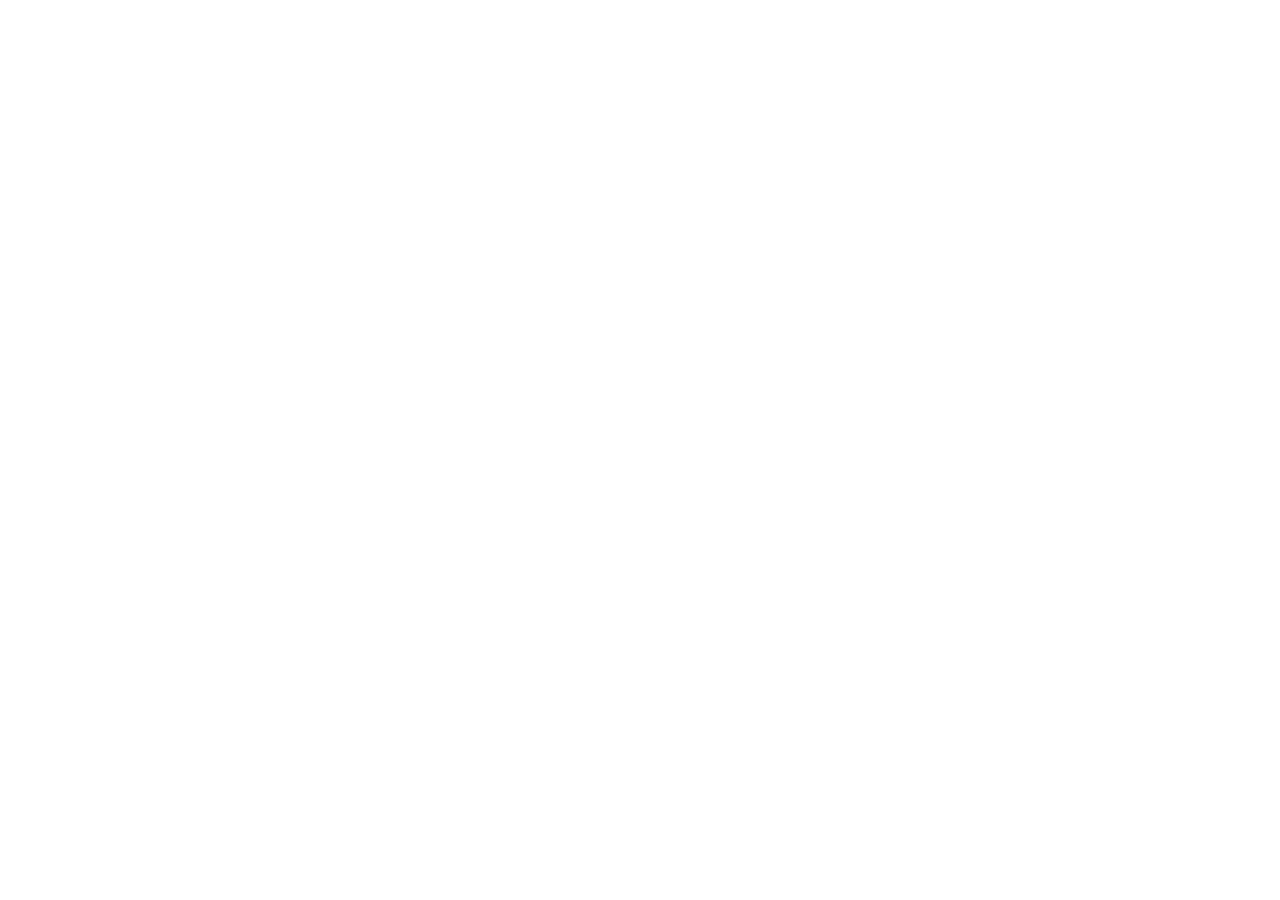
==== index.html @ 8609a649 "Commit II" ====
<!DOCTYPE html>
<html xmlns="http://www.w3.org/1999/xhtml" lang="en" xml:lang="en"><head>

<meta charset="utf-8">
<meta name="generator" content="quarto-1.8.23">

<meta name="viewport" content="width=device-width, initial-scale=1.0, user-scalable=yes">


<title>index</title>
<style>
code{white-space: pre-wrap;}
span.smallcaps{font-variant: small-caps;}
div.columns{display: flex; gap: min(4vw, 1.5em);}
div.column{flex: auto; overflow-x: auto;}
div.hanging-indent{margin-left: 1.5em; text-indent: -1.5em;}
ul.task-list{list-style: none;}
ul.task-list li input[type="checkbox"] {
  width: 0.8em;
  margin: 0 0.8em 0.2em -1em; /* quarto-specific, see https://github.com/quarto-dev/quarto-cli/issues/4556 */ 
  vertical-align: middle;
}
</style>


<script src="index_files/libs/clipboard/clipboard.min.js"></script>
<script src="index_files/libs/quarto-html/quarto.js" type="module"></script>
<script src="index_files/libs/quarto-html/tabsets/tabsets.js" type="module"></script>
<script src="index_files/libs/quarto-html/axe/axe-check.js" type="module"></script>
<script src="index_files/libs/quarto-html/popper.min.js"></script>
<script src="index_files/libs/quarto-html/tippy.umd.min.js"></script>
<script src="index_files/libs/quarto-html/anchor.min.js"></script>
<link href="index_files/libs/quarto-html/tippy.css" rel="stylesheet">
<link href="index_files/libs/quarto-html/quarto-syntax-highlighting-1fe81d0376b2c50856e68e651e390326.css" rel="stylesheet" id="quarto-text-highlighting-styles">
<script src="index_files/libs/bootstrap/bootstrap.min.js"></script>
<link href="index_files/libs/bootstrap/bootstrap-icons.css" rel="stylesheet">
<link href="index_files/libs/bootstrap/bootstrap-d6a003b94517c951b2d65075d42fb01b.min.css" rel="stylesheet" append-hash="true" id="quarto-bootstrap" data-mode="light">


</head>

<body class="fullcontent quarto-light">

<div id="quarto-content" class="page-columns page-rows-contents page-layout-article">

<main class="content" id="quarto-document-content">






</main>
<!-- /main column -->
<script id="quarto-html-after-body" type="application/javascript">
  window.document.addEventListener("DOMContentLoaded", function (event) {
    const icon = "";
    const anchorJS = new window.AnchorJS();
    anchorJS.options = {
      placement: 'right',
      icon: icon
    };
    anchorJS.add('.anchored');
    const isCodeAnnotation = (el) => {
      for (const clz of el.classList) {
        if (clz.startsWith('code-annotation-')) {                     
          return true;
        }
      }
      return false;
    }
    const onCopySuccess = function(e) {
      // button target
      const button = e.trigger;
      // don't keep focus
      button.blur();
      // flash "checked"
      button.classList.add('code-copy-button-checked');
      var currentTitle = button.getAttribute("title");
      button.setAttribute("title", "Copied!");
      let tooltip;
      if (window.bootstrap) {
        button.setAttribute("data-bs-toggle", "tooltip");
        button.setAttribute("data-bs-placement", "left");
        button.setAttribute("data-bs-title", "Copied!");
        tooltip = new bootstrap.Tooltip(button, 
          { trigger: "manual", 
            customClass: "code-copy-button-tooltip",
            offset: [0, -8]});
        tooltip.show();    
      }
      setTimeout(function() {
        if (tooltip) {
          tooltip.hide();
          button.removeAttribute("data-bs-title");
          button.removeAttribute("data-bs-toggle");
          button.removeAttribute("data-bs-placement");
        }
        button.setAttribute("title", currentTitle);
        button.classList.remove('code-copy-button-checked');
      }, 1000);
      // clear code selection
      e.clearSelection();
    }
    const getTextToCopy = function(trigger) {
      const outerScaffold = trigger.parentElement.cloneNode(true);
      const codeEl = outerScaffold.querySelector('code');
      for (const childEl of codeEl.children) {
        if (isCodeAnnotation(childEl)) {
          childEl.remove();
        }
      }
      return codeEl.innerText;
    }
    const clipboard = new window.ClipboardJS('.code-copy-button:not([data-in-quarto-modal])', {
      text: getTextToCopy
    });
    clipboard.on('success', onCopySuccess);
    if (window.document.getElementById('quarto-embedded-source-code-modal')) {
      const clipboardModal = new window.ClipboardJS('.code-copy-button[data-in-quarto-modal]', {
        text: getTextToCopy,
        container: window.document.getElementById('quarto-embedded-source-code-modal')
      });
      clipboardModal.on('success', onCopySuccess);
    }
      var localhostRegex = new RegExp(/^(?:http|https):\/\/localhost\:?[0-9]*\//);
      var mailtoRegex = new RegExp(/^mailto:/);
        var filterRegex = new RegExp('/' + window.location.host + '/');
      var isInternal = (href) => {
          return filterRegex.test(href) || localhostRegex.test(href) || mailtoRegex.test(href);
      }
      // Inspect non-navigation links and adorn them if external
     var links = window.document.querySelectorAll('a[href]:not(.nav-link):not(.navbar-brand):not(.toc-action):not(.sidebar-link):not(.sidebar-item-toggle):not(.pagination-link):not(.no-external):not([aria-hidden]):not(.dropdown-item):not(.quarto-navigation-tool):not(.about-link)');
      for (var i=0; i<links.length; i++) {
        const link = links[i];
        if (!isInternal(link.href)) {
          // undo the damage that might have been done by quarto-nav.js in the case of
          // links that we want to consider external
          if (link.dataset.originalHref !== undefined) {
            link.href = link.dataset.originalHref;
          }
        }
      }
    function tippyHover(el, contentFn, onTriggerFn, onUntriggerFn) {
      const config = {
        allowHTML: true,
        maxWidth: 500,
        delay: 100,
        arrow: false,
        appendTo: function(el) {
            return el.parentElement;
        },
        interactive: true,
        interactiveBorder: 10,
        theme: 'quarto',
        placement: 'bottom-start',
      };
      if (contentFn) {
        config.content = contentFn;
      }
      if (onTriggerFn) {
        config.onTrigger = onTriggerFn;
      }
      if (onUntriggerFn) {
        config.onUntrigger = onUntriggerFn;
      }
      window.tippy(el, config); 
    }
    const noterefs = window.document.querySelectorAll('a[role="doc-noteref"]');
    for (var i=0; i<noterefs.length; i++) {
      const ref = noterefs[i];
      tippyHover(ref, function() {
        // use id or data attribute instead here
        let href = ref.getAttribute('data-footnote-href') || ref.getAttribute('href');
        try { href = new URL(href).hash; } catch {}
        const id = href.replace(/^#\/?/, "");
        const note = window.document.getElementById(id);
        if (note) {
          return note.innerHTML;
        } else {
          return "";
        }
      });
    }
    const xrefs = window.document.querySelectorAll('a.quarto-xref');
    const processXRef = (id, note) => {
      // Strip column container classes
      const stripColumnClz = (el) => {
        el.classList.remove("page-full", "page-columns");
        if (el.children) {
          for (const child of el.children) {
            stripColumnClz(child);
          }
        }
      }
      stripColumnClz(note)
      if (id === null || id.startsWith('sec-')) {
        // Special case sections, only their first couple elements
        const container = document.createElement("div");
        if (note.children && note.children.length > 2) {
          container.appendChild(note.children[0].cloneNode(true));
          for (let i = 1; i < note.children.length; i++) {
            const child = note.children[i];
            if (child.tagName === "P" && child.innerText === "") {
              continue;
            } else {
              container.appendChild(child.cloneNode(true));
              break;
            }
          }
          if (window.Quarto?.typesetMath) {
            window.Quarto.typesetMath(container);
          }
          return container.innerHTML
        } else {
          if (window.Quarto?.typesetMath) {
            window.Quarto.typesetMath(note);
          }
          return note.innerHTML;
        }
      } else {
        // Remove any anchor links if they are present
        const anchorLink = note.querySelector('a.anchorjs-link');
        if (anchorLink) {
          anchorLink.remove();
        }
        if (window.Quarto?.typesetMath) {
          window.Quarto.typesetMath(note);
        }
        if (note.classList.contains("callout")) {
          return note.outerHTML;
        } else {
          return note.innerHTML;
        }
      }
    }
    for (var i=0; i<xrefs.length; i++) {
      const xref = xrefs[i];
      tippyHover(xref, undefined, function(instance) {
        instance.disable();
        let url = xref.getAttribute('href');
        let hash = undefined; 
        if (url.startsWith('#')) {
          hash = url;
        } else {
          try { hash = new URL(url).hash; } catch {}
        }
        if (hash) {
          const id = hash.replace(/^#\/?/, "");
          const note = window.document.getElementById(id);
          if (note !== null) {
            try {
              const html = processXRef(id, note.cloneNode(true));
              instance.setContent(html);
            } finally {
              instance.enable();
              instance.show();
            }
          } else {
            // See if we can fetch this
            fetch(url.split('#')[0])
            .then(res => res.text())
            .then(html => {
              const parser = new DOMParser();
              const htmlDoc = parser.parseFromString(html, "text/html");
              const note = htmlDoc.getElementById(id);
              if (note !== null) {
                const html = processXRef(id, note);
                instance.setContent(html);
              } 
            }).finally(() => {
              instance.enable();
              instance.show();
            });
          }
        } else {
          // See if we can fetch a full url (with no hash to target)
          // This is a special case and we should probably do some content thinning / targeting
          fetch(url)
          .then(res => res.text())
          .then(html => {
            const parser = new DOMParser();
            const htmlDoc = parser.parseFromString(html, "text/html");
            const note = htmlDoc.querySelector('main.content');
            if (note !== null) {
              // This should only happen for chapter cross references
              // (since there is no id in the URL)
              // remove the first header
              if (note.children.length > 0 && note.children[0].tagName === "HEADER") {
                note.children[0].remove();
              }
              const html = processXRef(null, note);
              instance.setContent(html);
            } 
          }).finally(() => {
            instance.enable();
            instance.show();
          });
        }
      }, function(instance) {
      });
    }
        let selectedAnnoteEl;
        const selectorForAnnotation = ( cell, annotation) => {
          let cellAttr = 'data-code-cell="' + cell + '"';
          let lineAttr = 'data-code-annotation="' +  annotation + '"';
          const selector = 'span[' + cellAttr + '][' + lineAttr + ']';
          return selector;
        }
        const selectCodeLines = (annoteEl) => {
          const doc = window.document;
          const targetCell = annoteEl.getAttribute("data-target-cell");
          const targetAnnotation = annoteEl.getAttribute("data-target-annotation");
          const annoteSpan = window.document.querySelector(selectorForAnnotation(targetCell, targetAnnotation));
          const lines = annoteSpan.getAttribute("data-code-lines").split(",");
          const lineIds = lines.map((line) => {
            return targetCell + "-" + line;
          })
          let top = null;
          let height = null;
          let parent = null;
          if (lineIds.length > 0) {
              //compute the position of the single el (top and bottom and make a div)
              const el = window.document.getElementById(lineIds[0]);
              top = el.offsetTop;
              height = el.offsetHeight;
              parent = el.parentElement.parentElement;
            if (lineIds.length > 1) {
              const lastEl = window.document.getElementById(lineIds[lineIds.length - 1]);
              const bottom = lastEl.offsetTop + lastEl.offsetHeight;
              height = bottom - top;
            }
            if (top !== null && height !== null && parent !== null) {
              // cook up a div (if necessary) and position it 
              let div = window.document.getElementById("code-annotation-line-highlight");
              if (div === null) {
                div = window.document.createElement("div");
                div.setAttribute("id", "code-annotation-line-highlight");
                div.style.position = 'absolute';
                parent.appendChild(div);
              }
              div.style.top = top - 2 + "px";
              div.style.height = height + 4 + "px";
              div.style.left = 0;
              let gutterDiv = window.document.getElementById("code-annotation-line-highlight-gutter");
              if (gutterDiv === null) {
                gutterDiv = window.document.createElement("div");
                gutterDiv.setAttribute("id", "code-annotation-line-highlight-gutter");
                gutterDiv.style.position = 'absolute';
                const codeCell = window.document.getElementById(targetCell);
                const gutter = codeCell.querySelector('.code-annotation-gutter');
                gutter.appendChild(gutterDiv);
              }
              gutterDiv.style.top = top - 2 + "px";
              gutterDiv.style.height = height + 4 + "px";
            }
            selectedAnnoteEl = annoteEl;
          }
        };
        const unselectCodeLines = () => {
          const elementsIds = ["code-annotation-line-highlight", "code-annotation-line-highlight-gutter"];
          elementsIds.forEach((elId) => {
            const div = window.document.getElementById(elId);
            if (div) {
              div.remove();
            }
          });
          selectedAnnoteEl = undefined;
        };
          // Handle positioning of the toggle
      window.addEventListener(
        "resize",
        throttle(() => {
          elRect = undefined;
          if (selectedAnnoteEl) {
            selectCodeLines(selectedAnnoteEl);
          }
        }, 10)
      );
      function throttle(fn, ms) {
      let throttle = false;
      let timer;
        return (...args) => {
          if(!throttle) { // first call gets through
              fn.apply(this, args);
              throttle = true;
          } else { // all the others get throttled
              if(timer) clearTimeout(timer); // cancel #2
              timer = setTimeout(() => {
                fn.apply(this, args);
                timer = throttle = false;
              }, ms);
          }
        };
      }
        // Attach click handler to the DT
        const annoteDls = window.document.querySelectorAll('dt[data-target-cell]');
        for (const annoteDlNode of annoteDls) {
          annoteDlNode.addEventListener('click', (event) => {
            const clickedEl = event.target;
            if (clickedEl !== selectedAnnoteEl) {
              unselectCodeLines();
              const activeEl = window.document.querySelector('dt[data-target-cell].code-annotation-active');
              if (activeEl) {
                activeEl.classList.remove('code-annotation-active');
              }
              selectCodeLines(clickedEl);
              clickedEl.classList.add('code-annotation-active');
            } else {
              // Unselect the line
              unselectCodeLines();
              clickedEl.classList.remove('code-annotation-active');
            }
          });
        }
    const findCites = (el) => {
      const parentEl = el.parentElement;
      if (parentEl) {
        const cites = parentEl.dataset.cites;
        if (cites) {
          return {
            el,
            cites: cites.split(' ')
          };
        } else {
          return findCites(el.parentElement)
        }
      } else {
        return undefined;
      }
    };
    var bibliorefs = window.document.querySelectorAll('a[role="doc-biblioref"]');
    for (var i=0; i<bibliorefs.length; i++) {
      const ref = bibliorefs[i];
      const citeInfo = findCites(ref);
      if (citeInfo) {
        tippyHover(citeInfo.el, function() {
          var popup = window.document.createElement('div');
          citeInfo.cites.forEach(function(cite) {
            var citeDiv = window.document.createElement('div');
            citeDiv.classList.add('hanging-indent');
            citeDiv.classList.add('csl-entry');
            var biblioDiv = window.document.getElementById('ref-' + cite);
            if (biblioDiv) {
              citeDiv.innerHTML = biblioDiv.innerHTML;
            }
            popup.appendChild(citeDiv);
          });
          return popup.innerHTML;
        });
      }
    }
  });
  </script>
</div> <!-- /content -->




</body></html>
---- index_files/libs/quarto-html/tippy.css ----
.tippy-box[data-animation=fade][data-state=hidden]{opacity:0}[data-tippy-root]{max-width:calc(100vw - 10px)}.tippy-box{position:relative;background-color:#333;color:#fff;border-radius:4px;font-size:14px;line-height:1.4;white-space:normal;outline:0;transition-property:transform,visibility,opacity}.tippy-box[data-placement^=top]>.tippy-arrow{bottom:0}.tippy-box[data-placement^=top]>.tippy-arrow:before{bottom:-7px;left:0;border-width:8px 8px 0;border-top-color:initial;transform-origin:center top}.tippy-box[data-placement^=bottom]>.tippy-arrow{top:0}.tippy-box[data-placement^=bottom]>.tippy-arrow:before{top:-7px;left:0;border-width:0 8px 8px;border-bottom-color:initial;transform-origin:center bottom}.tippy-box[data-placement^=left]>.tippy-arrow{right:0}.tippy-box[data-placement^=left]>.tippy-arrow:before{border-width:8px 0 8px 8px;border-left-color:initial;right:-7px;transform-origin:center left}.tippy-box[data-placement^=right]>.tippy-arrow{left:0}.tippy-box[data-placement^=right]>.tippy-arrow:before{left:-7px;border-width:8px 8px 8px 0;border-right-color:initial;transform-origin:center right}.tippy-box[data-inertia][data-state=visible]{transition-timing-function:cubic-bezier(.54,1.5,.38,1.11)}.tippy-arrow{width:16px;height:16px;color:#333}.tippy-arrow:before{content:"";position:absolute;border-color:transparent;border-style:solid}.tippy-content{position:relative;padding:5px 9px;z-index:1}
---- index_files/libs/quarto-html/quarto-syntax-highlighting-1fe81d0376b2c50856e68e651e390326.css ----
/* quarto syntax highlight colors */
:root {
  --quarto-hl-ot-color: #003B4F;
  --quarto-hl-at-color: #657422;
  --quarto-hl-ss-color: #20794D;
  --quarto-hl-an-color: #5E5E5E;
  --quarto-hl-fu-color: #4758AB;
  --quarto-hl-st-color: #20794D;
  --quarto-hl-cf-color: #003B4F;
  --quarto-hl-op-color: #5E5E5E;
  --quarto-hl-er-color: #AD0000;
  --quarto-hl-bn-color: #AD0000;
  --quarto-hl-al-color: #AD0000;
  --quarto-hl-va-color: #111111;
  --quarto-hl-bu-color: inherit;
  --quarto-hl-ex-color: inherit;
  --quarto-hl-pp-color: #AD0000;
  --quarto-hl-in-color: #5E5E5E;
  --quarto-hl-vs-color: #20794D;
  --quarto-hl-wa-color: #5E5E5E;
  --quarto-hl-do-color: #5E5E5E;
  --quarto-hl-im-color: #00769E;
  --quarto-hl-ch-color: #20794D;
  --quarto-hl-dt-color: #AD0000;
  --quarto-hl-fl-color: #AD0000;
  --quarto-hl-co-color: #5E5E5E;
  --quarto-hl-cv-color: #5E5E5E;
  --quarto-hl-cn-color: #8f5902;
  --quarto-hl-sc-color: #5E5E5E;
  --quarto-hl-dv-color: #AD0000;
  --quarto-hl-kw-color: #003B4F;
}

/* other quarto variables */
:root {
  --quarto-font-monospace: SFMono-Regular, Menlo, Monaco, Consolas, "Liberation Mono", "Courier New", monospace;
}

/* syntax highlight based on Pandoc's rules */
pre > code.sourceCode > span {
  color: #003B4F;
}

code.sourceCode > span {
  color: #003B4F;
}

div.sourceCode,
div.sourceCode pre.sourceCode {
  color: #003B4F;
}

/* Normal */
code span {
  color: #003B4F;
}

/* Alert */
code span.al {
  color: #AD0000;
  font-style: inherit;
}

/* Annotation */
code span.an {
  color: #5E5E5E;
  font-style: inherit;
}

/* Attribute */
code span.at {
  color: #657422;
  font-style: inherit;
}

/* BaseN */
code span.bn {
  color: #AD0000;
  font-style: inherit;
}

/* BuiltIn */
code span.bu {
  font-style: inherit;
}

/* ControlFlow */
code span.cf {
  color: #003B4F;
  font-weight: bold;
  font-style: inherit;
}

/* Char */
code span.ch {
  color: #20794D;
  font-style: inherit;
}

/* Constant */
code span.cn {
  color: #8f5902;
  font-style: inherit;
}

/* Comment */
code span.co {
  color: #5E5E5E;
  font-style: inherit;
}

/* CommentVar */
code span.cv {
  color: #5E5E5E;
  font-style: italic;
}

/* Documentation */
code span.do {
  color: #5E5E5E;
  font-style: italic;
}

/* DataType */
code span.dt {
  color: #AD0000;
  font-style: inherit;
}

/* DecVal */
code span.dv {
  color: #AD0000;
  font-style: inherit;
}

/* Error */
code span.er {
  color: #AD0000;
  font-style: inherit;
}

/* Extension */
code span.ex {
  font-style: inherit;
}

/* Float */
code span.fl {
  color: #AD0000;
  font-style: inherit;
}

/* Function */
code span.fu {
  color: #4758AB;
  font-style: inherit;
}

/* Import */
code span.im {
  color: #00769E;
  font-style: inherit;
}

/* Information */
code span.in {
  color: #5E5E5E;
  font-style: inherit;
}

/* Keyword */
code span.kw {
  color: #003B4F;
  font-weight: bold;
  font-style: inherit;
}

/* Operator */
code span.op {
  color: #5E5E5E;
  font-style: inherit;
}

/* Other */
code span.ot {
  color: #003B4F;
  font-style: inherit;
}

/* Preprocessor */
code span.pp {
  color: #AD0000;
  font-style: inherit;
}

/* SpecialChar */
code span.sc {
  color: #5E5E5E;
  font-style: inherit;
}

/* SpecialString */
code span.ss {
  color: #20794D;
  font-style: inherit;
}

/* String */
code span.st {
  color: #20794D;
  font-style: inherit;
}

/* Variable */
code span.va {
  color: #111111;
  font-style: inherit;
}

/* VerbatimString */
code span.vs {
  color: #20794D;
  font-style: inherit;
}

/* Warning */
code span.wa {
  color: #5E5E5E;
  font-style: italic;
}

.prevent-inlining {
  content: "</";
}

/*# sourceMappingURL=0962dd5d778b71b9c38e7b9c80c0f202.css.map */
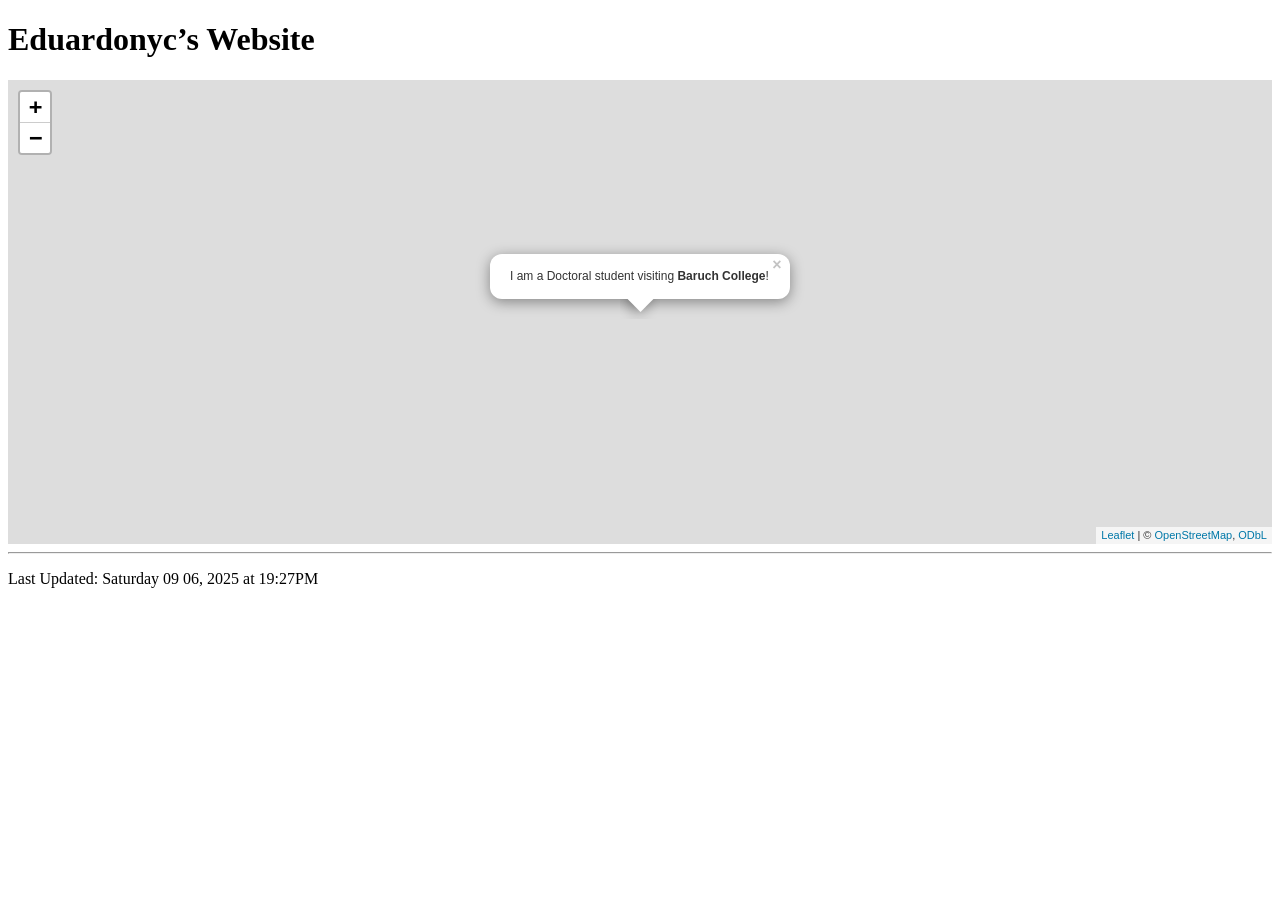
==== commit e1b98ab5: "Pushing" ====
--- a/index.html
+++ b/index.html
@@ -7,7 +7,7 @@
 <meta name="viewport" content="width=device-width, initial-scale=1.0, user-scalable=yes">
 
 
-<title>index</title>
+<title>Eduardonyc’s Website</title>
 <style>
 code{white-space: pre-wrap;}
 span.smallcaps{font-variant: small-caps;}
@@ -35,6 +35,16 @@
 <script src="index_files/libs/bootstrap/bootstrap.min.js"></script>
 <link href="index_files/libs/bootstrap/bootstrap-icons.css" rel="stylesheet">
 <link href="index_files/libs/bootstrap/bootstrap-d6a003b94517c951b2d65075d42fb01b.min.css" rel="stylesheet" append-hash="true" id="quarto-bootstrap" data-mode="light">
+<link href="index_files/libs/htmltools-fill-0.5.8.1/fill.css" rel="stylesheet">
+<script src="index_files/libs/htmlwidgets-1.6.4/htmlwidgets.js"></script>
+<script src="index_files/libs/jquery-3.6.0/jquery-3.6.0.min.js"></script>
+<link href="index_files/libs/leaflet-1.3.1/leaflet.css" rel="stylesheet">
+<script src="index_files/libs/leaflet-1.3.1/leaflet.js"></script>
+<link href="index_files/libs/leafletfix-1.0.0/leafletfix.css" rel="stylesheet">
+<script src="index_files/libs/proj4-2.6.2/proj4.min.js"></script>
+<script src="index_files/libs/Proj4Leaflet-1.0.1/proj4leaflet.js"></script>
+<link href="index_files/libs/rstudio_leaflet-1.3.1/rstudio_leaflet.css" rel="stylesheet">
+<script src="index_files/libs/leaflet-binding-2.2.2/leaflet.js"></script>
 
 
 </head>
@@ -45,10 +55,33 @@
 
 <main class="content" id="quarto-document-content">
 
-
-
-
-
+<header id="title-block-header" class="quarto-title-block default">
+<div class="quarto-title">
+<h1 class="title">Eduardonyc’s Website</h1>
+</div>
+
+
+
+<div class="quarto-title-meta">
+
+    
+  
+    
+  </div>
+  
+
+
+</header>
+
+
+<div class="cell">
+<div class="cell-output-display">
+<div class="leaflet html-widget html-fill-item" id="htmlwidget-20c25e680755e94c1441" style="width:100%;height:464px;"></div>
+<script type="application/json" data-for="htmlwidget-20c25e680755e94c1441">{"x":{"options":{"crs":{"crsClass":"L.CRS.EPSG3857","code":null,"proj4def":null,"projectedBounds":null,"options":{}}},"calls":[{"method":"addTiles","args":["https://{s}.tile.openstreetmap.org/{z}/{x}/{y}.png",null,null,{"minZoom":0,"maxZoom":18,"tileSize":256,"subdomains":"abc","errorTileUrl":"","tms":false,"noWrap":false,"zoomOffset":0,"zoomReverse":false,"opacity":1,"zIndex":1,"detectRetina":false,"attribution":"&copy; <a href=\"https://openstreetmap.org/copyright/\">OpenStreetMap<\/a>,  <a href=\"https://opendatacommons.org/licenses/odbl/\">ODbL<\/a>"}]},{"method":"addPopups","args":[40.75028,-73.98333,"I am a Doctoral student visiting <b>Baruch College<\/b>!",null,null,{"maxWidth":300,"minWidth":50,"autoPan":true,"keepInView":false,"closeButton":true,"className":""}]}],"setView":[[40.75028,-73.98333],17,[]],"limits":{"lat":[40.75028,40.75028],"lng":[-73.98333,-73.98333]}},"evals":[],"jsHooks":[]}</script>
+</div>
+</div>
+<hr>
+<p>Last Updated: Saturday 09 06, 2025 at 19:27PM</p>
 
 </main>
 <!-- /main column -->
--- a/index_files/libs/htmltools-fill-0.5.8.1/fill.css
+++ b/index_files/libs/htmltools-fill-0.5.8.1/fill.css
@@ -0,0 +1,21 @@
+@layer htmltools {
+  .html-fill-container {
+    display: flex;
+    flex-direction: column;
+    /* Prevent the container from expanding vertically or horizontally beyond its
+    parent's constraints. */
+    min-height: 0;
+    min-width: 0;
+  }
+  .html-fill-container > .html-fill-item {
+    /* Fill items can grow and shrink freely within
+    available vertical space in fillable container */
+    flex: 1 1 auto;
+    min-height: 0;
+    min-width: 0;
+  }
+  .html-fill-container > :not(.html-fill-item) {
+    /* Prevent shrinking or growing of non-fill items */
+    flex: 0 0 auto;
+  }
+}
--- a/index_files/libs/leafletfix-1.0.0/leafletfix.css
+++ b/index_files/libs/leafletfix-1.0.0/leafletfix.css
@@ -0,0 +1,36 @@
+/* Work around CSS properties introduced on img by bootstrap */
+img.leaflet-tile {
+  padding: 0;
+  margin: 0;
+  border-radius: 0;
+  border: none;
+}
+.leaflet .info {
+  padding: 6px 8px;
+  font: 14px/16px Arial, Helvetica, sans-serif;
+  background: white;
+  background: rgba(255,255,255,0.8);
+  box-shadow: 0 0 15px rgba(0,0,0,0.2);
+  border-radius: 5px;
+}
+.leaflet .legend {
+  line-height: 18px;
+  color: #555;
+}
+.leaflet .legend svg text {
+  fill: #555;
+}
+.leaflet .legend svg line {
+  stroke: #555;
+}
+.leaflet .legend i {
+  width: 18px;
+  height: 18px;
+  margin-right: 4px;
+  opacity: 0.7;
+  display: inline-block;
+  vertical-align: top;
+  /*For IE 7*/
+  zoom: 1;
+  *display: inline;
+}
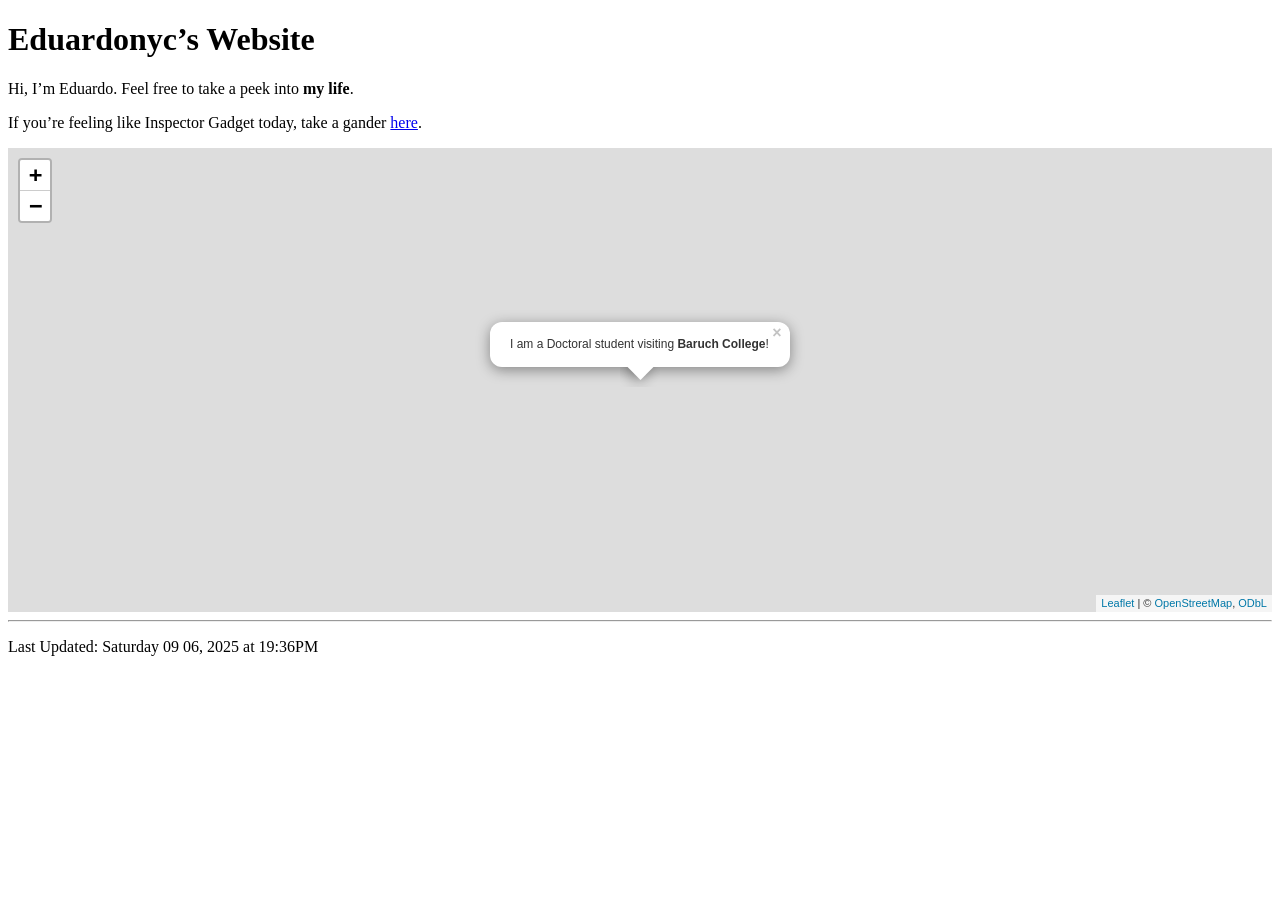
==== commit 18458051: "Committing" ====
--- a/index.html
+++ b/index.html
@@ -74,14 +74,16 @@
 </header>
 
 
+<p>Hi, I’m Eduardo. Feel free to take a peek into <strong>my life</strong>.</p>
+<p>If you’re feeling like Inspector Gadget today, take a gander <a href="https://www.eduardoalarcon.co">here</a>.</p>
 <div class="cell">
 <div class="cell-output-display">
-<div class="leaflet html-widget html-fill-item" id="htmlwidget-20c25e680755e94c1441" style="width:100%;height:464px;"></div>
-<script type="application/json" data-for="htmlwidget-20c25e680755e94c1441">{"x":{"options":{"crs":{"crsClass":"L.CRS.EPSG3857","code":null,"proj4def":null,"projectedBounds":null,"options":{}}},"calls":[{"method":"addTiles","args":["https://{s}.tile.openstreetmap.org/{z}/{x}/{y}.png",null,null,{"minZoom":0,"maxZoom":18,"tileSize":256,"subdomains":"abc","errorTileUrl":"","tms":false,"noWrap":false,"zoomOffset":0,"zoomReverse":false,"opacity":1,"zIndex":1,"detectRetina":false,"attribution":"&copy; <a href=\"https://openstreetmap.org/copyright/\">OpenStreetMap<\/a>,  <a href=\"https://opendatacommons.org/licenses/odbl/\">ODbL<\/a>"}]},{"method":"addPopups","args":[40.75028,-73.98333,"I am a Doctoral student visiting <b>Baruch College<\/b>!",null,null,{"maxWidth":300,"minWidth":50,"autoPan":true,"keepInView":false,"closeButton":true,"className":""}]}],"setView":[[40.75028,-73.98333],17,[]],"limits":{"lat":[40.75028,40.75028],"lng":[-73.98333,-73.98333]}},"evals":[],"jsHooks":[]}</script>
+<div class="leaflet html-widget html-fill-item" id="htmlwidget-ca158ed48867abb5d557" style="width:100%;height:464px;"></div>
+<script type="application/json" data-for="htmlwidget-ca158ed48867abb5d557">{"x":{"options":{"crs":{"crsClass":"L.CRS.EPSG3857","code":null,"proj4def":null,"projectedBounds":null,"options":{}}},"calls":[{"method":"addTiles","args":["https://{s}.tile.openstreetmap.org/{z}/{x}/{y}.png",null,null,{"minZoom":0,"maxZoom":18,"tileSize":256,"subdomains":"abc","errorTileUrl":"","tms":false,"noWrap":false,"zoomOffset":0,"zoomReverse":false,"opacity":1,"zIndex":1,"detectRetina":false,"attribution":"&copy; <a href=\"https://openstreetmap.org/copyright/\">OpenStreetMap<\/a>,  <a href=\"https://opendatacommons.org/licenses/odbl/\">ODbL<\/a>"}]},{"method":"addPopups","args":[40.75028,-73.98333,"I am a Doctoral student visiting <b>Baruch College<\/b>!",null,null,{"maxWidth":300,"minWidth":50,"autoPan":true,"keepInView":false,"closeButton":true,"className":""}]}],"setView":[[40.75028,-73.98333],17,[]],"limits":{"lat":[40.75028,40.75028],"lng":[-73.98333,-73.98333]}},"evals":[],"jsHooks":[]}</script>
 </div>
 </div>
 <hr>
-<p>Last Updated: Saturday 09 06, 2025 at 19:27PM</p>
+<p>Last Updated: Saturday 09 06, 2025 at 19:36PM</p>
 
 </main>
 <!-- /main column -->
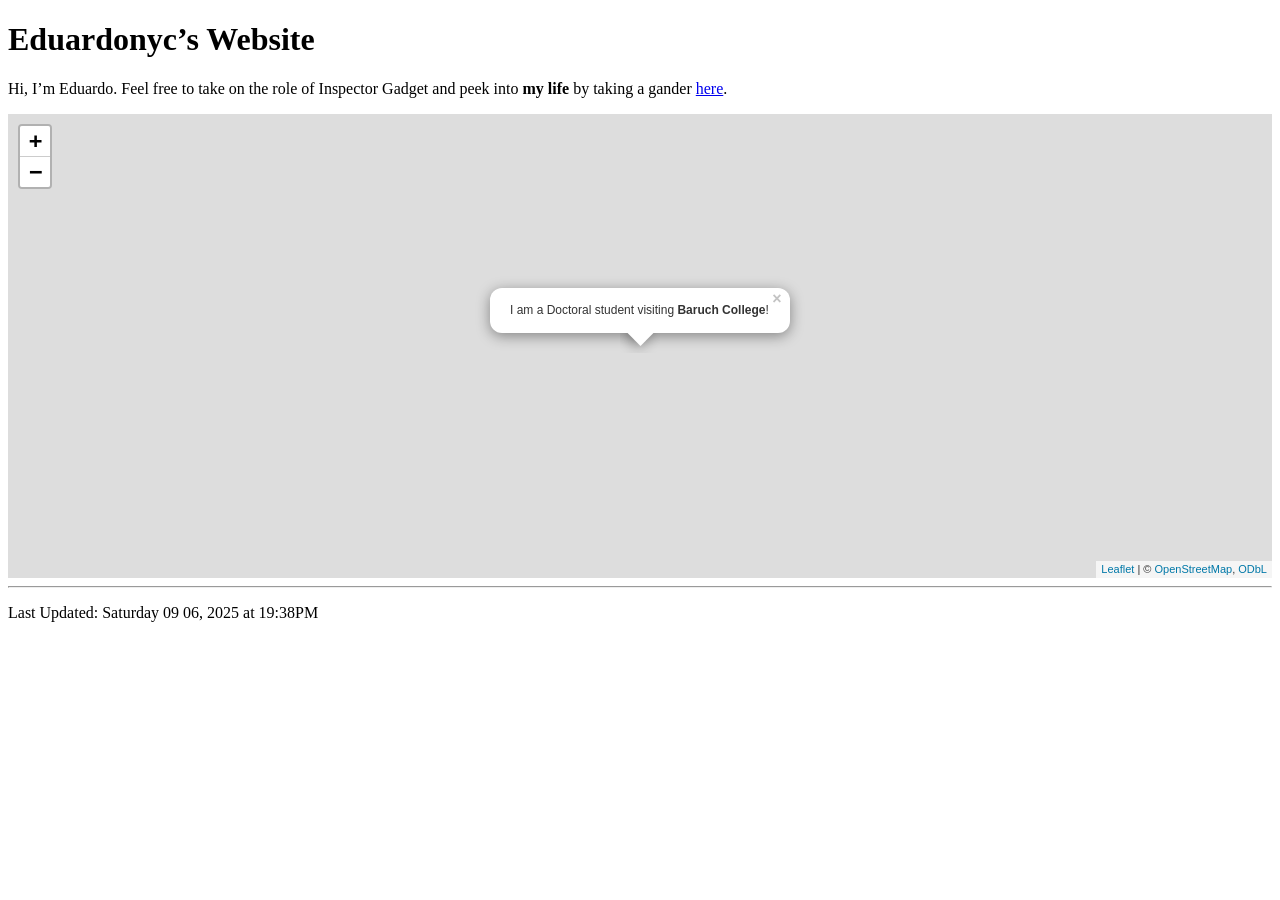
==== commit ca22be12: "Making commitments in 2025." ====
--- a/index.html
+++ b/index.html
@@ -74,16 +74,15 @@
 </header>
 
 
-<p>Hi, I’m Eduardo. Feel free to take a peek into <strong>my life</strong>.</p>
-<p>If you’re feeling like Inspector Gadget today, take a gander <a href="https://www.eduardoalarcon.co">here</a>.</p>
+<p>Hi, I’m Eduardo. Feel free to take on the role of Inspector Gadget and peek into <strong>my life</strong> by taking a gander <a href="https://www.eduardoalarcon.co">here</a>.</p>
 <div class="cell">
 <div class="cell-output-display">
-<div class="leaflet html-widget html-fill-item" id="htmlwidget-ca158ed48867abb5d557" style="width:100%;height:464px;"></div>
-<script type="application/json" data-for="htmlwidget-ca158ed48867abb5d557">{"x":{"options":{"crs":{"crsClass":"L.CRS.EPSG3857","code":null,"proj4def":null,"projectedBounds":null,"options":{}}},"calls":[{"method":"addTiles","args":["https://{s}.tile.openstreetmap.org/{z}/{x}/{y}.png",null,null,{"minZoom":0,"maxZoom":18,"tileSize":256,"subdomains":"abc","errorTileUrl":"","tms":false,"noWrap":false,"zoomOffset":0,"zoomReverse":false,"opacity":1,"zIndex":1,"detectRetina":false,"attribution":"&copy; <a href=\"https://openstreetmap.org/copyright/\">OpenStreetMap<\/a>,  <a href=\"https://opendatacommons.org/licenses/odbl/\">ODbL<\/a>"}]},{"method":"addPopups","args":[40.75028,-73.98333,"I am a Doctoral student visiting <b>Baruch College<\/b>!",null,null,{"maxWidth":300,"minWidth":50,"autoPan":true,"keepInView":false,"closeButton":true,"className":""}]}],"setView":[[40.75028,-73.98333],17,[]],"limits":{"lat":[40.75028,40.75028],"lng":[-73.98333,-73.98333]}},"evals":[],"jsHooks":[]}</script>
+<div class="leaflet html-widget html-fill-item" id="htmlwidget-6d7eb9c6a8c91b384dbb" style="width:100%;height:464px;"></div>
+<script type="application/json" data-for="htmlwidget-6d7eb9c6a8c91b384dbb">{"x":{"options":{"crs":{"crsClass":"L.CRS.EPSG3857","code":null,"proj4def":null,"projectedBounds":null,"options":{}}},"calls":[{"method":"addTiles","args":["https://{s}.tile.openstreetmap.org/{z}/{x}/{y}.png",null,null,{"minZoom":0,"maxZoom":18,"tileSize":256,"subdomains":"abc","errorTileUrl":"","tms":false,"noWrap":false,"zoomOffset":0,"zoomReverse":false,"opacity":1,"zIndex":1,"detectRetina":false,"attribution":"&copy; <a href=\"https://openstreetmap.org/copyright/\">OpenStreetMap<\/a>,  <a href=\"https://opendatacommons.org/licenses/odbl/\">ODbL<\/a>"}]},{"method":"addPopups","args":[40.75028,-73.98333,"I am a Doctoral student visiting <b>Baruch College<\/b>!",null,null,{"maxWidth":300,"minWidth":50,"autoPan":true,"keepInView":false,"closeButton":true,"className":""}]}],"setView":[[40.75028,-73.98333],17,[]],"limits":{"lat":[40.75028,40.75028],"lng":[-73.98333,-73.98333]}},"evals":[],"jsHooks":[]}</script>
 </div>
 </div>
 <hr>
-<p>Last Updated: Saturday 09 06, 2025 at 19:36PM</p>
+<p>Last Updated: Saturday 09 06, 2025 at 19:38PM</p>
 
 </main>
 <!-- /main column -->
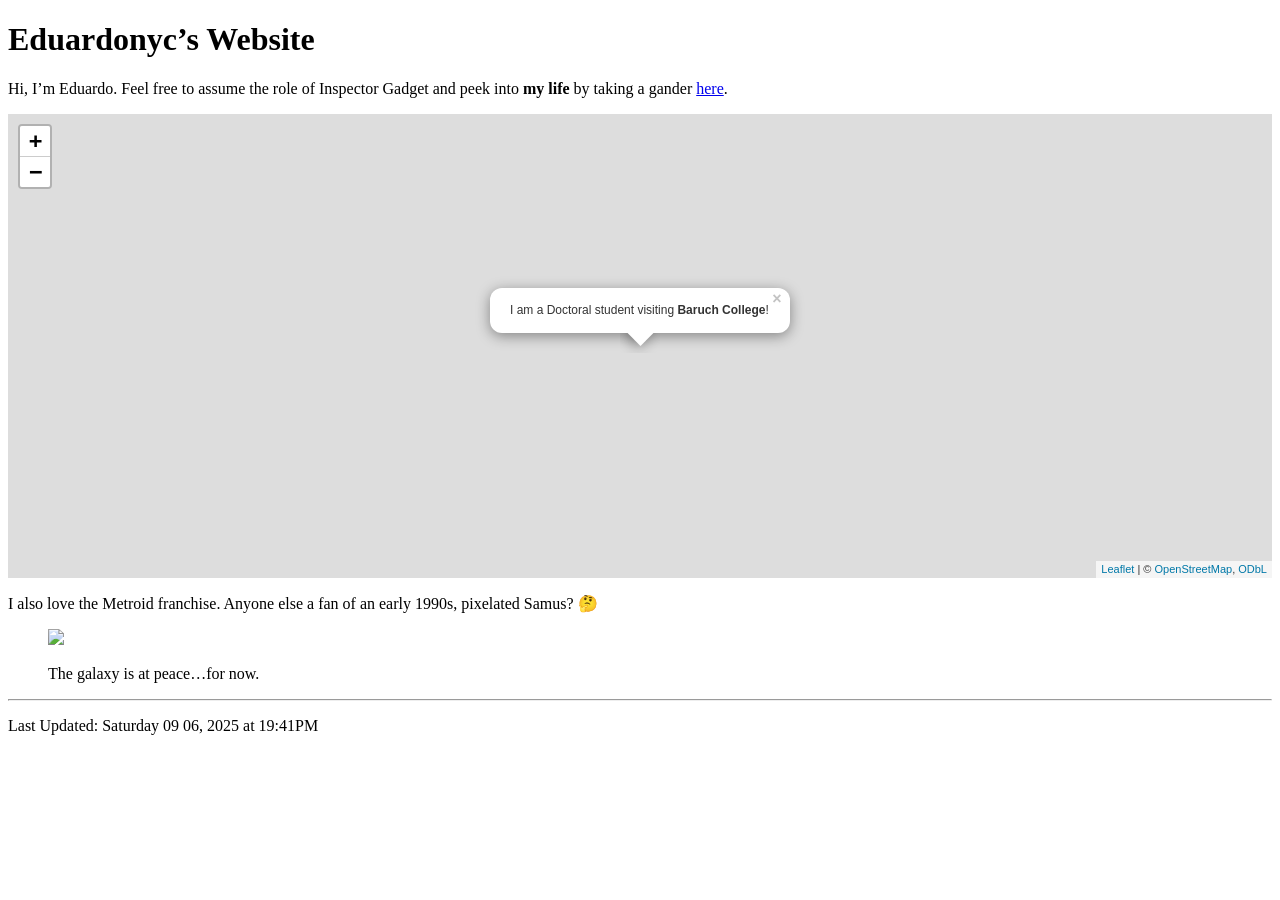
==== commit f29e2f9a: "Whoa to commitment." ====
--- a/index.html
+++ b/index.html
@@ -74,15 +74,22 @@
 </header>
 
 
-<p>Hi, I’m Eduardo. Feel free to take on the role of Inspector Gadget and peek into <strong>my life</strong> by taking a gander <a href="https://www.eduardoalarcon.co">here</a>.</p>
+<p>Hi, I’m Eduardo. Feel free to assume the role of Inspector Gadget and peek into <strong>my life</strong> by taking a gander <a href="https://www.eduardoalarcon.co">here</a>.</p>
 <div class="cell">
 <div class="cell-output-display">
-<div class="leaflet html-widget html-fill-item" id="htmlwidget-6d7eb9c6a8c91b384dbb" style="width:100%;height:464px;"></div>
-<script type="application/json" data-for="htmlwidget-6d7eb9c6a8c91b384dbb">{"x":{"options":{"crs":{"crsClass":"L.CRS.EPSG3857","code":null,"proj4def":null,"projectedBounds":null,"options":{}}},"calls":[{"method":"addTiles","args":["https://{s}.tile.openstreetmap.org/{z}/{x}/{y}.png",null,null,{"minZoom":0,"maxZoom":18,"tileSize":256,"subdomains":"abc","errorTileUrl":"","tms":false,"noWrap":false,"zoomOffset":0,"zoomReverse":false,"opacity":1,"zIndex":1,"detectRetina":false,"attribution":"&copy; <a href=\"https://openstreetmap.org/copyright/\">OpenStreetMap<\/a>,  <a href=\"https://opendatacommons.org/licenses/odbl/\">ODbL<\/a>"}]},{"method":"addPopups","args":[40.75028,-73.98333,"I am a Doctoral student visiting <b>Baruch College<\/b>!",null,null,{"maxWidth":300,"minWidth":50,"autoPan":true,"keepInView":false,"closeButton":true,"className":""}]}],"setView":[[40.75028,-73.98333],17,[]],"limits":{"lat":[40.75028,40.75028],"lng":[-73.98333,-73.98333]}},"evals":[],"jsHooks":[]}</script>
+<div class="leaflet html-widget html-fill-item" id="htmlwidget-4ee6fa932a0ace8f0498" style="width:100%;height:464px;"></div>
+<script type="application/json" data-for="htmlwidget-4ee6fa932a0ace8f0498">{"x":{"options":{"crs":{"crsClass":"L.CRS.EPSG3857","code":null,"proj4def":null,"projectedBounds":null,"options":{}}},"calls":[{"method":"addTiles","args":["https://{s}.tile.openstreetmap.org/{z}/{x}/{y}.png",null,null,{"minZoom":0,"maxZoom":18,"tileSize":256,"subdomains":"abc","errorTileUrl":"","tms":false,"noWrap":false,"zoomOffset":0,"zoomReverse":false,"opacity":1,"zIndex":1,"detectRetina":false,"attribution":"&copy; <a href=\"https://openstreetmap.org/copyright/\">OpenStreetMap<\/a>,  <a href=\"https://opendatacommons.org/licenses/odbl/\">ODbL<\/a>"}]},{"method":"addPopups","args":[40.75028,-73.98333,"I am a Doctoral student visiting <b>Baruch College<\/b>!",null,null,{"maxWidth":300,"minWidth":50,"autoPan":true,"keepInView":false,"closeButton":true,"className":""}]}],"setView":[[40.75028,-73.98333],17,[]],"limits":{"lat":[40.75028,40.75028],"lng":[-73.98333,-73.98333]}},"evals":[],"jsHooks":[]}</script>
 </div>
 </div>
+<p>I also love the Metroid franchise. Anyone else a fan of an early 1990s, pixelated Samus? 🤔</p>
+<div class="quarto-figure quarto-figure-center">
+<figure class="figure">
+<p><img src="https://1.bp.blogspot.com/-8LBE3YkM-vI/WxgCkHGNEwI/AAAAAAAADDE/Mod521rmCDU0o2cveat2l0vJOVFZAYDSwCLcBGAs/s1600/Metroid%2Bgifgifsgif%2B%2B8.gif.gif" class="img-fluid figure-img"></p>
+<figcaption>The galaxy is at peace…for now.</figcaption>
+</figure>
+</div>
 <hr>
-<p>Last Updated: Saturday 09 06, 2025 at 19:38PM</p>
+<p>Last Updated: Saturday 09 06, 2025 at 19:41PM</p>
 
 </main>
 <!-- /main column -->
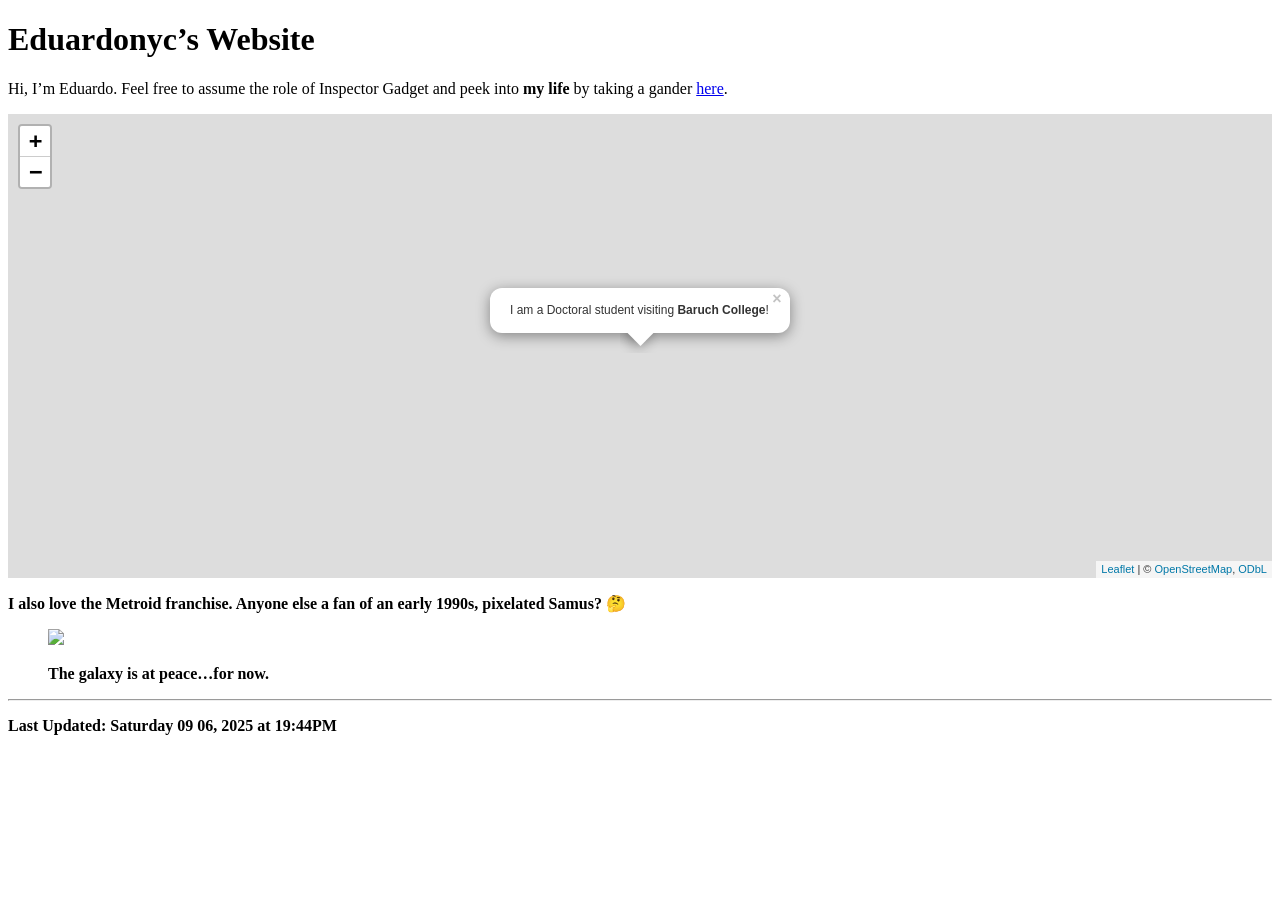
==== commit cb596241: "One more time." ====
--- a/index.html
+++ b/index.html
@@ -77,11 +77,11 @@
 <p>Hi, I’m Eduardo. Feel free to assume the role of Inspector Gadget and peek into <strong>my life</strong> by taking a gander <a href="https://www.eduardoalarcon.co">here</a>.</p>
 <div class="cell">
 <div class="cell-output-display">
-<div class="leaflet html-widget html-fill-item" id="htmlwidget-4ee6fa932a0ace8f0498" style="width:100%;height:464px;"></div>
-<script type="application/json" data-for="htmlwidget-4ee6fa932a0ace8f0498">{"x":{"options":{"crs":{"crsClass":"L.CRS.EPSG3857","code":null,"proj4def":null,"projectedBounds":null,"options":{}}},"calls":[{"method":"addTiles","args":["https://{s}.tile.openstreetmap.org/{z}/{x}/{y}.png",null,null,{"minZoom":0,"maxZoom":18,"tileSize":256,"subdomains":"abc","errorTileUrl":"","tms":false,"noWrap":false,"zoomOffset":0,"zoomReverse":false,"opacity":1,"zIndex":1,"detectRetina":false,"attribution":"&copy; <a href=\"https://openstreetmap.org/copyright/\">OpenStreetMap<\/a>,  <a href=\"https://opendatacommons.org/licenses/odbl/\">ODbL<\/a>"}]},{"method":"addPopups","args":[40.75028,-73.98333,"I am a Doctoral student visiting <b>Baruch College<\/b>!",null,null,{"maxWidth":300,"minWidth":50,"autoPan":true,"keepInView":false,"closeButton":true,"className":""}]}],"setView":[[40.75028,-73.98333],17,[]],"limits":{"lat":[40.75028,40.75028],"lng":[-73.98333,-73.98333]}},"evals":[],"jsHooks":[]}</script>
+<div class="leaflet html-widget html-fill-item" id="htmlwidget-10acfc62d2e87e8f89ce" style="width:100%;height:464px;"></div>
+<script type="application/json" data-for="htmlwidget-10acfc62d2e87e8f89ce">{"x":{"options":{"crs":{"crsClass":"L.CRS.EPSG3857","code":null,"proj4def":null,"projectedBounds":null,"options":{}}},"calls":[{"method":"addTiles","args":["https://{s}.tile.openstreetmap.org/{z}/{x}/{y}.png",null,null,{"minZoom":0,"maxZoom":18,"tileSize":256,"subdomains":"abc","errorTileUrl":"","tms":false,"noWrap":false,"zoomOffset":0,"zoomReverse":false,"opacity":1,"zIndex":1,"detectRetina":false,"attribution":"&copy; <a href=\"https://openstreetmap.org/copyright/\">OpenStreetMap<\/a>,  <a href=\"https://opendatacommons.org/licenses/odbl/\">ODbL<\/a>"}]},{"method":"addPopups","args":[40.75028,-73.98333,"I am a Doctoral student visiting <b>Baruch College<\/b>!",null,null,{"maxWidth":300,"minWidth":50,"autoPan":true,"keepInView":false,"closeButton":true,"className":""}]}],"setView":[[40.75028,-73.98333],17,[]],"limits":{"lat":[40.75028,40.75028],"lng":[-73.98333,-73.98333]}},"evals":[],"jsHooks":[]}</script>
 </div>
 </div>
-<p>I also love the Metroid franchise. Anyone else a fan of an early 1990s, pixelated Samus? 🤔</p>
+<p><b> I also love the Metroid franchise. Anyone else a fan of an early 1990s, pixelated Samus? 🤔</b></p><b>
 <div class="quarto-figure quarto-figure-center">
 <figure class="figure">
 <p><img src="https://1.bp.blogspot.com/-8LBE3YkM-vI/WxgCkHGNEwI/AAAAAAAADDE/Mod521rmCDU0o2cveat2l0vJOVFZAYDSwCLcBGAs/s1600/Metroid%2Bgifgifsgif%2B%2B8.gif.gif" class="img-fluid figure-img"></p>
@@ -89,9 +89,9 @@
 </figure>
 </div>
 <hr>
-<p>Last Updated: Saturday 09 06, 2025 at 19:41PM</p>
-
-</main>
+<p>Last Updated: Saturday 09 06, 2025 at 19:44PM</p>
+
+</b></main><b>
 <!-- /main column -->
 <script id="quarto-html-after-body" type="application/javascript">
   window.document.addEventListener("DOMContentLoaded", function (event) {
@@ -493,9 +493,9 @@
     }
   });
   </script>
-</div> <!-- /content -->
-
-
-
-
-</body></html>+</b></div><b> <!-- /content -->
+
+
+
+
+</b></body></html>
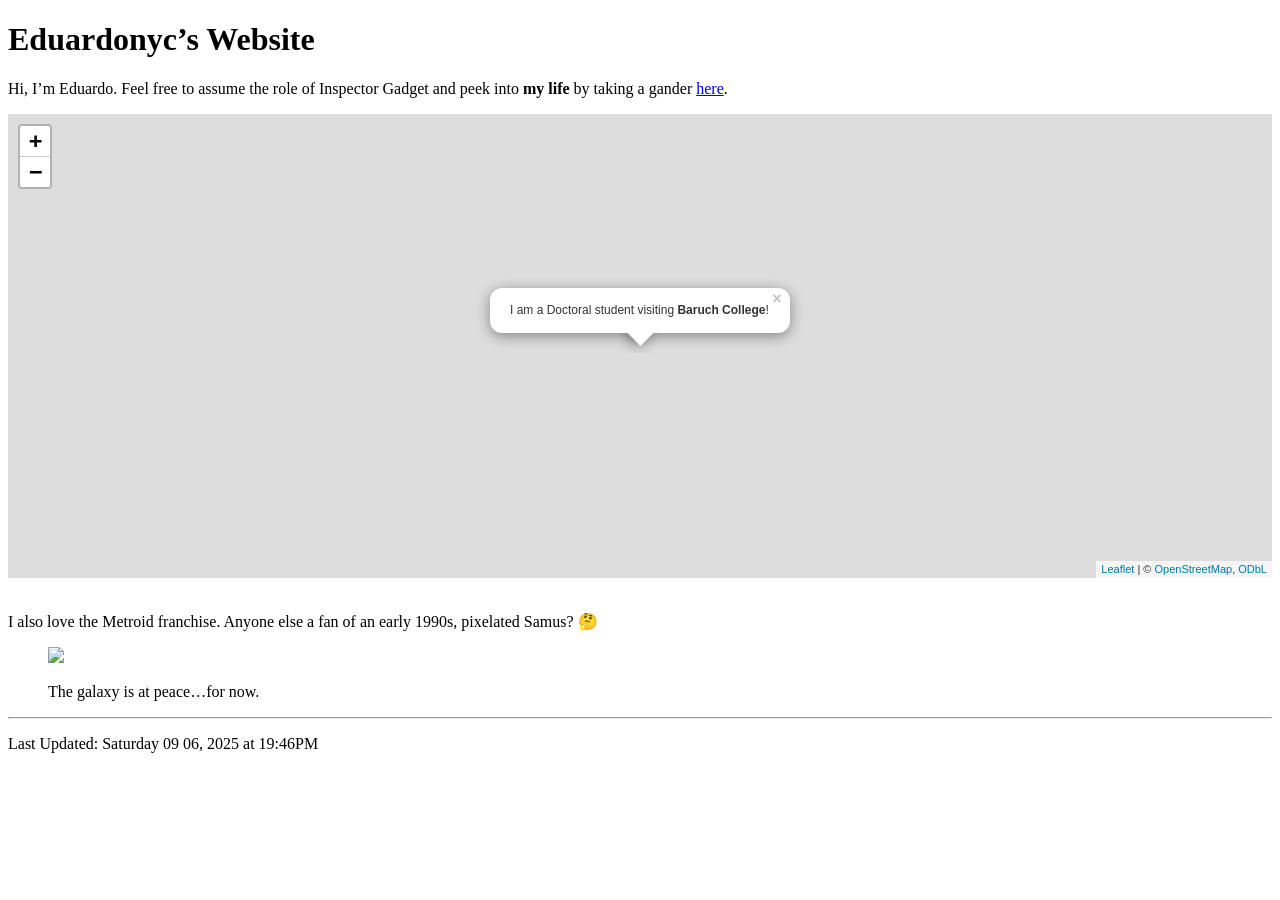
==== commit 93c2e6db: "Awesome sauce." ====
--- a/index.html
+++ b/index.html
@@ -77,11 +77,11 @@
 <p>Hi, I’m Eduardo. Feel free to assume the role of Inspector Gadget and peek into <strong>my life</strong> by taking a gander <a href="https://www.eduardoalarcon.co">here</a>.</p>
 <div class="cell">
 <div class="cell-output-display">
-<div class="leaflet html-widget html-fill-item" id="htmlwidget-10acfc62d2e87e8f89ce" style="width:100%;height:464px;"></div>
-<script type="application/json" data-for="htmlwidget-10acfc62d2e87e8f89ce">{"x":{"options":{"crs":{"crsClass":"L.CRS.EPSG3857","code":null,"proj4def":null,"projectedBounds":null,"options":{}}},"calls":[{"method":"addTiles","args":["https://{s}.tile.openstreetmap.org/{z}/{x}/{y}.png",null,null,{"minZoom":0,"maxZoom":18,"tileSize":256,"subdomains":"abc","errorTileUrl":"","tms":false,"noWrap":false,"zoomOffset":0,"zoomReverse":false,"opacity":1,"zIndex":1,"detectRetina":false,"attribution":"&copy; <a href=\"https://openstreetmap.org/copyright/\">OpenStreetMap<\/a>,  <a href=\"https://opendatacommons.org/licenses/odbl/\">ODbL<\/a>"}]},{"method":"addPopups","args":[40.75028,-73.98333,"I am a Doctoral student visiting <b>Baruch College<\/b>!",null,null,{"maxWidth":300,"minWidth":50,"autoPan":true,"keepInView":false,"closeButton":true,"className":""}]}],"setView":[[40.75028,-73.98333],17,[]],"limits":{"lat":[40.75028,40.75028],"lng":[-73.98333,-73.98333]}},"evals":[],"jsHooks":[]}</script>
+<div class="leaflet html-widget html-fill-item" id="htmlwidget-a50c180ffe770c26b137" style="width:100%;height:464px;"></div>
+<script type="application/json" data-for="htmlwidget-a50c180ffe770c26b137">{"x":{"options":{"crs":{"crsClass":"L.CRS.EPSG3857","code":null,"proj4def":null,"projectedBounds":null,"options":{}}},"calls":[{"method":"addTiles","args":["https://{s}.tile.openstreetmap.org/{z}/{x}/{y}.png",null,null,{"minZoom":0,"maxZoom":18,"tileSize":256,"subdomains":"abc","errorTileUrl":"","tms":false,"noWrap":false,"zoomOffset":0,"zoomReverse":false,"opacity":1,"zIndex":1,"detectRetina":false,"attribution":"&copy; <a href=\"https://openstreetmap.org/copyright/\">OpenStreetMap<\/a>,  <a href=\"https://opendatacommons.org/licenses/odbl/\">ODbL<\/a>"}]},{"method":"addPopups","args":[40.75028,-73.98333,"I am a Doctoral student visiting <b>Baruch College<\/b>!",null,null,{"maxWidth":300,"minWidth":50,"autoPan":true,"keepInView":false,"closeButton":true,"className":""}]}],"setView":[[40.75028,-73.98333],17,[]],"limits":{"lat":[40.75028,40.75028],"lng":[-73.98333,-73.98333]}},"evals":[],"jsHooks":[]}</script>
 </div>
 </div>
-<p><b> I also love the Metroid franchise. Anyone else a fan of an early 1990s, pixelated Samus? 🤔</b></p><b>
+<p><br> I also love the Metroid franchise. Anyone else a fan of an early 1990s, pixelated Samus? 🤔</p>
 <div class="quarto-figure quarto-figure-center">
 <figure class="figure">
 <p><img src="https://1.bp.blogspot.com/-8LBE3YkM-vI/WxgCkHGNEwI/AAAAAAAADDE/Mod521rmCDU0o2cveat2l0vJOVFZAYDSwCLcBGAs/s1600/Metroid%2Bgifgifsgif%2B%2B8.gif.gif" class="img-fluid figure-img"></p>
@@ -89,9 +89,9 @@
 </figure>
 </div>
 <hr>
-<p>Last Updated: Saturday 09 06, 2025 at 19:44PM</p>
-
-</b></main><b>
+<p>Last Updated: Saturday 09 06, 2025 at 19:46PM</p>
+
+</main>
 <!-- /main column -->
 <script id="quarto-html-after-body" type="application/javascript">
   window.document.addEventListener("DOMContentLoaded", function (event) {
@@ -493,9 +493,9 @@
     }
   });
   </script>
-</b></div><b> <!-- /content -->
-
-
-
-
-</b></body></html>+</div> <!-- /content -->
+
+
+
+
+</body></html>
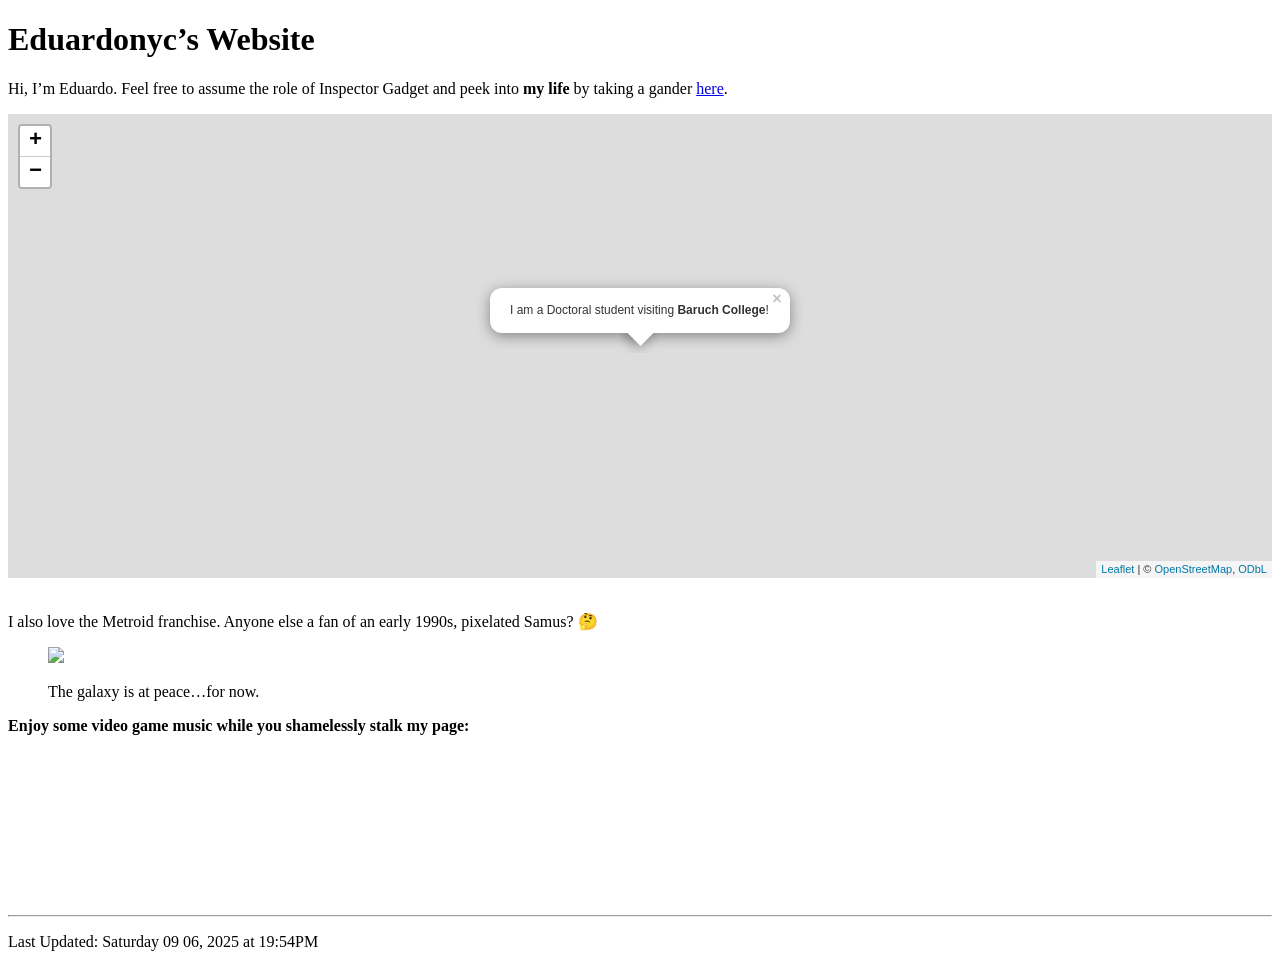
==== commit 327c8a32: "Another one doesn't bite the dust." ====
--- a/index.html
+++ b/index.html
@@ -77,8 +77,8 @@
 <p>Hi, I’m Eduardo. Feel free to assume the role of Inspector Gadget and peek into <strong>my life</strong> by taking a gander <a href="https://www.eduardoalarcon.co">here</a>.</p>
 <div class="cell">
 <div class="cell-output-display">
-<div class="leaflet html-widget html-fill-item" id="htmlwidget-a50c180ffe770c26b137" style="width:100%;height:464px;"></div>
-<script type="application/json" data-for="htmlwidget-a50c180ffe770c26b137">{"x":{"options":{"crs":{"crsClass":"L.CRS.EPSG3857","code":null,"proj4def":null,"projectedBounds":null,"options":{}}},"calls":[{"method":"addTiles","args":["https://{s}.tile.openstreetmap.org/{z}/{x}/{y}.png",null,null,{"minZoom":0,"maxZoom":18,"tileSize":256,"subdomains":"abc","errorTileUrl":"","tms":false,"noWrap":false,"zoomOffset":0,"zoomReverse":false,"opacity":1,"zIndex":1,"detectRetina":false,"attribution":"&copy; <a href=\"https://openstreetmap.org/copyright/\">OpenStreetMap<\/a>,  <a href=\"https://opendatacommons.org/licenses/odbl/\">ODbL<\/a>"}]},{"method":"addPopups","args":[40.75028,-73.98333,"I am a Doctoral student visiting <b>Baruch College<\/b>!",null,null,{"maxWidth":300,"minWidth":50,"autoPan":true,"keepInView":false,"closeButton":true,"className":""}]}],"setView":[[40.75028,-73.98333],17,[]],"limits":{"lat":[40.75028,40.75028],"lng":[-73.98333,-73.98333]}},"evals":[],"jsHooks":[]}</script>
+<div class="leaflet html-widget html-fill-item" id="htmlwidget-f3fc41e2f58769a676a5" style="width:100%;height:464px;"></div>
+<script type="application/json" data-for="htmlwidget-f3fc41e2f58769a676a5">{"x":{"options":{"crs":{"crsClass":"L.CRS.EPSG3857","code":null,"proj4def":null,"projectedBounds":null,"options":{}}},"calls":[{"method":"addTiles","args":["https://{s}.tile.openstreetmap.org/{z}/{x}/{y}.png",null,null,{"minZoom":0,"maxZoom":18,"tileSize":256,"subdomains":"abc","errorTileUrl":"","tms":false,"noWrap":false,"zoomOffset":0,"zoomReverse":false,"opacity":1,"zIndex":1,"detectRetina":false,"attribution":"&copy; <a href=\"https://openstreetmap.org/copyright/\">OpenStreetMap<\/a>,  <a href=\"https://opendatacommons.org/licenses/odbl/\">ODbL<\/a>"}]},{"method":"addPopups","args":[40.75028,-73.98333,"I am a Doctoral student visiting <b>Baruch College<\/b>!",null,null,{"maxWidth":300,"minWidth":50,"autoPan":true,"keepInView":false,"closeButton":true,"className":""}]}],"setView":[[40.75028,-73.98333],17,[]],"limits":{"lat":[40.75028,40.75028],"lng":[-73.98333,-73.98333]}},"evals":[],"jsHooks":[]}</script>
 </div>
 </div>
 <p><br> I also love the Metroid franchise. Anyone else a fan of an early 1990s, pixelated Samus? 🤔</p>
@@ -88,8 +88,11 @@
 <figcaption>The galaxy is at peace…for now.</figcaption>
 </figure>
 </div>
+<p><strong>Enjoy some video game music while you shamelessly stalk my page:</strong></p>
+<iframe style="border-radius:12px" src="https://open.spotify.com/embed/playlist/37i9dQZF1DXdfOcg1fm0VG?utm_source=generator&amp;theme=0" width="100%" height="152" frameborder="0" allowfullscreen="" allow="autoplay; clipboard-write; encrypted-media; fullscreen; picture-in-picture" loading="lazy">
+</iframe>
 <hr>
-<p>Last Updated: Saturday 09 06, 2025 at 19:46PM</p>
+<p>Last Updated: Saturday 09 06, 2025 at 19:54PM</p>
 
 </main>
 <!-- /main column -->
